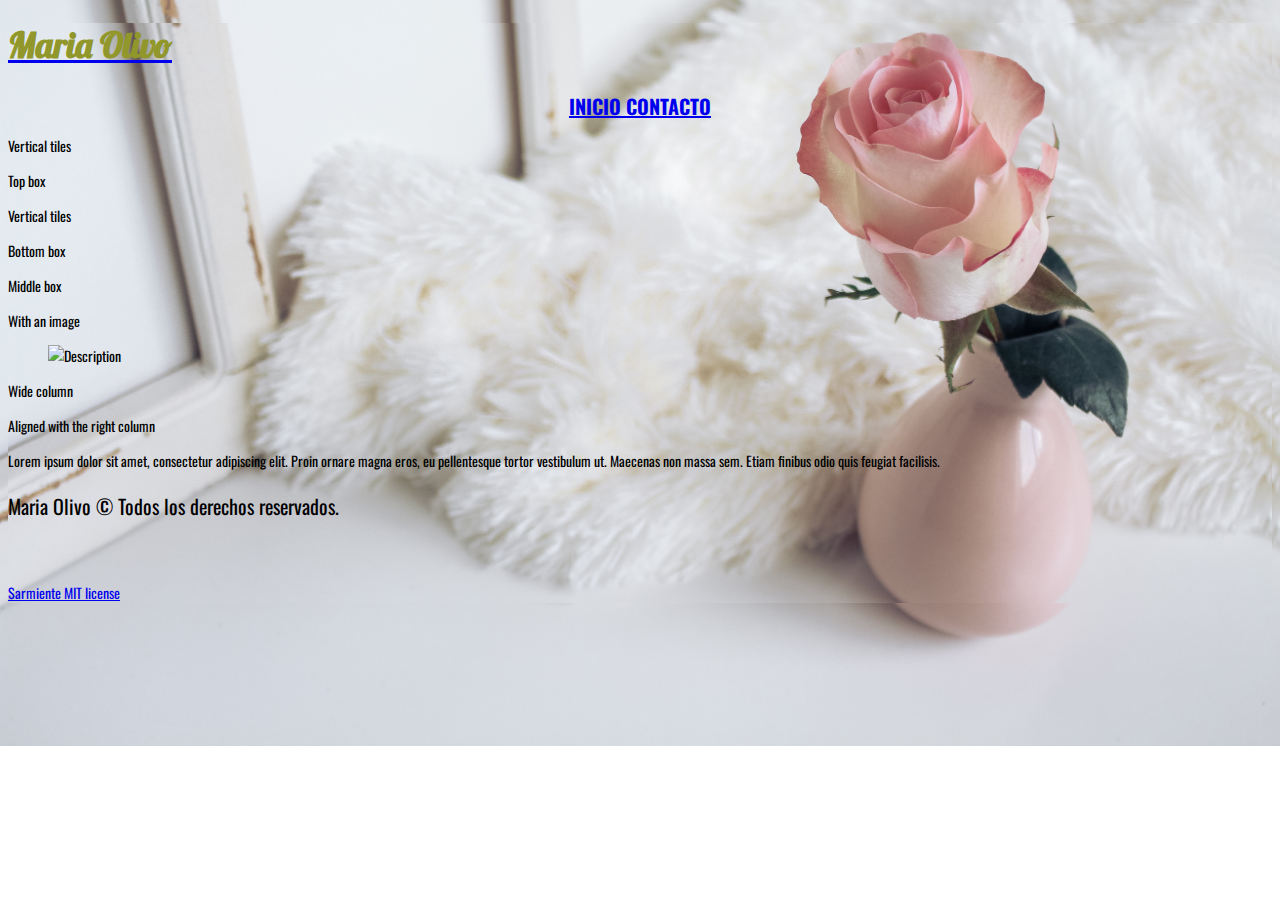
==== cabello.html @ 47ce9a08 "otro" ====
<!DOCTYPE html>
<html>
<head>
    <meta charset="utf-8">
    <meta http-equiv="X-UA-Compatible" content="IE=edge">
    <meta name="viewport" content="width=device-width, initial-scale=1">
    <title>Maria Olivo - Blog de belleza</title>
    <link rel="icon" type="image/png" sizes="32x32" href="/images/favicon.png">
    <script src="main.js"></script>
    <script src="https://kit.fontawesome.com/6e7b88c5e0.js" crossorigin="anonymous"></script>
    <link rel='stylesheet' href='https://cdnjs.cloudflare.com/ajax/libs/overlayscrollbars/1.9.1/css/OverlayScrollbars.min.css'>
    <!-- Bulma Version 0.8.x-->
    <link rel="stylesheet" href="https://unpkg.com/bulma@0.8.0/css/bulma.min.css" />
    
</head>

<body>
    <!-- START NAV -->
    <nav class="navbar">
        <div class="container">
            <div class="navbar-brand">
                <a class="navbar-item" href="https://sarmiente.github.io/maria/">
                        <h1 id="logo" class="title is-4">Maria Olivo</h1>
                    </a>
                <span class="navbar-burger burger" data-target="navbarMenu">
                        <span></span>
                <span></span>
                <span></span>
                </span>
            </div>
            <div id="navbarMenu" class="navbar-menu">
                <div class="navbar-end">
                    <a  href="https://sarmiente.github.io/maria/" class="navbar-item">
                            Inicio
                        </a>
                    
                    <a href="https://sarmiente.github.io/maria/contact.html" class="navbar-item">
                            Contacto
                        </a>
                    
                    
                           
                        </div>
                    </div>
                </div>
            </div>
        </div>
    </nav>
    <!-- END NAV -->

    <div class="column">
        <div class="container">
            
        <div class="tile is-ancestor">
            <div class="tile is-vertical is-8">
                <div class="tile">
                    <div class="tile is-parent is-vertical">
                        <article class="tile is-child notification is-white">
                            <p class="title">Vertical tiles</p>
                            <p class="subtitle">Top box</p>
                        </article>
                        <article class="tile is-child notification is-white">
                            <p class="title">Vertical tiles</p>
                            <p class="subtitle">Bottom box</p>
                        </article>
                    </div>
                    <div class="tile is-parent">
                        <article class="tile is-child notification is-white">
                            <p class="title">Middle box</p>
                            <p class="subtitle">With an image</p>
                            <figure class="image is-4by3">
                                <img src="https://picsum.photos/640/480/?random" alt="Description">
                            </figure>
                        </article>
                    </div>
                </div>
                <div class="tile is-parent is-shady">
                    <article class="tile is-child notification is-white">
                        <p class="title">Wide column</p>
                        <p class="subtitle">Aligned with the right column</p>
                        <div class="content">
                            <p>Lorem ipsum dolor sit amet, consectetur adipiscing elit. Proin ornare magna eros, eu pellentesque tortor vestibulum ut. Maecenas non massa sem. Etiam finibus odio quis feugiat facilisis.</p>
                        </div>
                    </article>
                </div>
            </div>
           
        </div>
        </div>
     </div>
     <footer>
        <div class="container has-text-centered">
            <p>Maria Olivo © Todos los derechos reservados.</p>
            </div>
            <br>
            <div class="content has-text-centered">
                <p>
                    <a class="icon" href="https://facebook.com/">
                        <i class="fab fa-facebook"></i>
                    </a>
                    <a class="icon" href="https://facebook.com/">
                        <i style="color: brown;" class="fab fa-instagram"></i>
                    </a>
                    <a class="icon" href="https://facebook.com/">
                        <i style="color: crimson;" class="fab fa-pinterest"></i>
                    </a>
                </p>
                <div class="control level-item">
                   
                    <a href="https://github.com/BulmaTemplates/bulma-templates">
                         <div class="tags has-addons">
                            <span class="tag is-dark">Sarmiente</span>
                            <span class="tag is-info">MIT license</span>
                        </div>
                    </a>
                </div>
            </div>
        </div>
        
    </footer>

        <!-- END ARTICLE FEED -->
        </div>
        <script async type="text/javascript" src="../js/bulma.js"></script>
        <script src='https://cdnjs.cloudflare.com/ajax/libs/overlayscrollbars/1.9.1/js/OverlayScrollbars.min.js'></script>  
        <script>
        document.addEventListener("DOMContentLoaded", function() {
        //The first argument are the elements to which the plugin shall be initialized
        //The second argument has to be at least a empty object or a object with your desired options
        OverlayScrollbars(document.querySelectorAll("body"), { });
        });
        </script>        
<style>
@import url('https://fonts.googleapis.com/css2?family=Lobster&family=Montserrat+Alternates:wght@200&family=Oswald:wght@300&display=swap');

html,body {
    font-size: 14px;
    background-image: url("/images/image3.jpg");
    background-size: cover;
    background-repeat: no-repeat;
    background-position: center;
    font-family: 'Lobster', cursive;
    font-family: 'Montserrat Alternates', sans-serif;
    font-family: 'Oswald', sans-serif;
}
#logo {
    font-family: 'Lobster', cursive;
    font-size: 35px;
    font-weight: bold;
    color: #91972A;
}
.navbar-menu {
  font-weight: bold;
    font-size: 20px;
    color: black;
    text-transform: uppercase;
}
#navbarMenu {
    
    text-align: center;
}

footer {
  width: 100%;
  height: auto;
  margin-top: 20px;
  margin-bottom: 35px;
}
footer p {
  font-size: 20px;
}
footer .subtitle {
  margin-top: 15px;
}
 
</style>
</body>

</html>
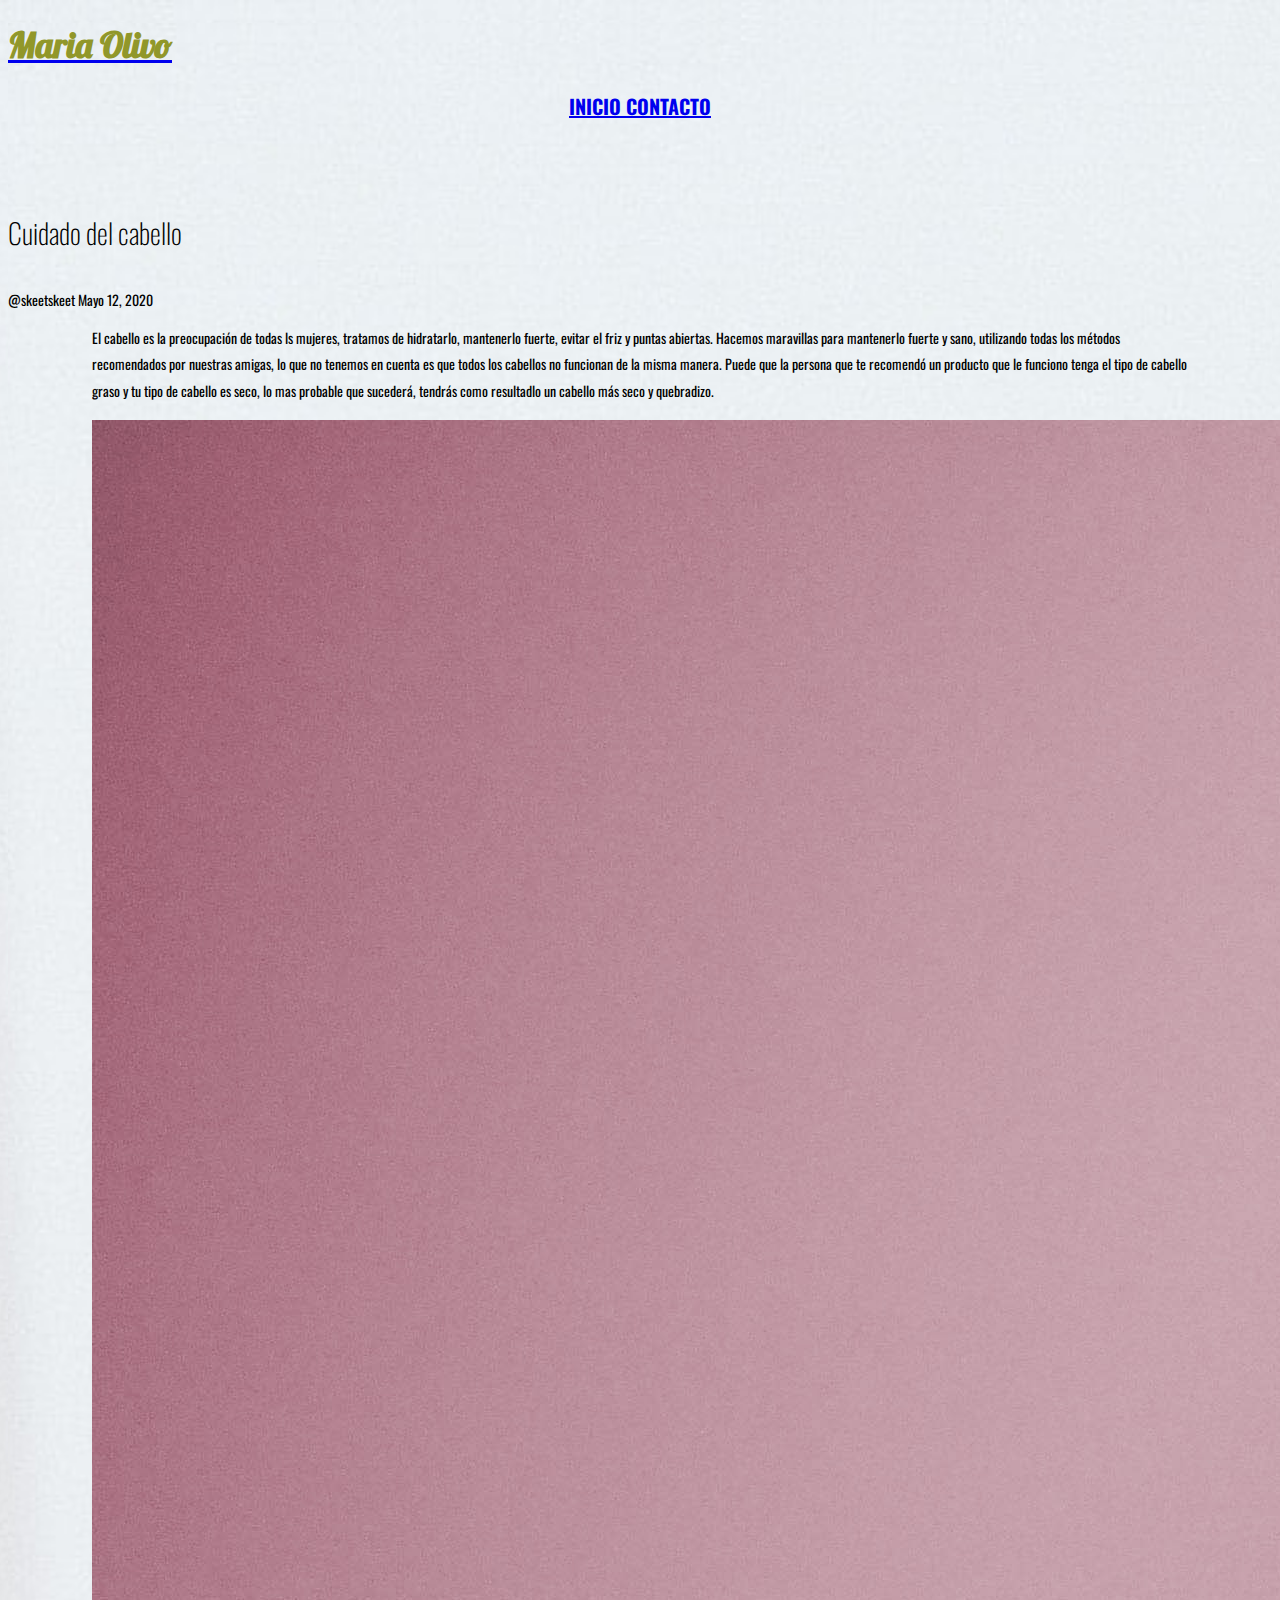
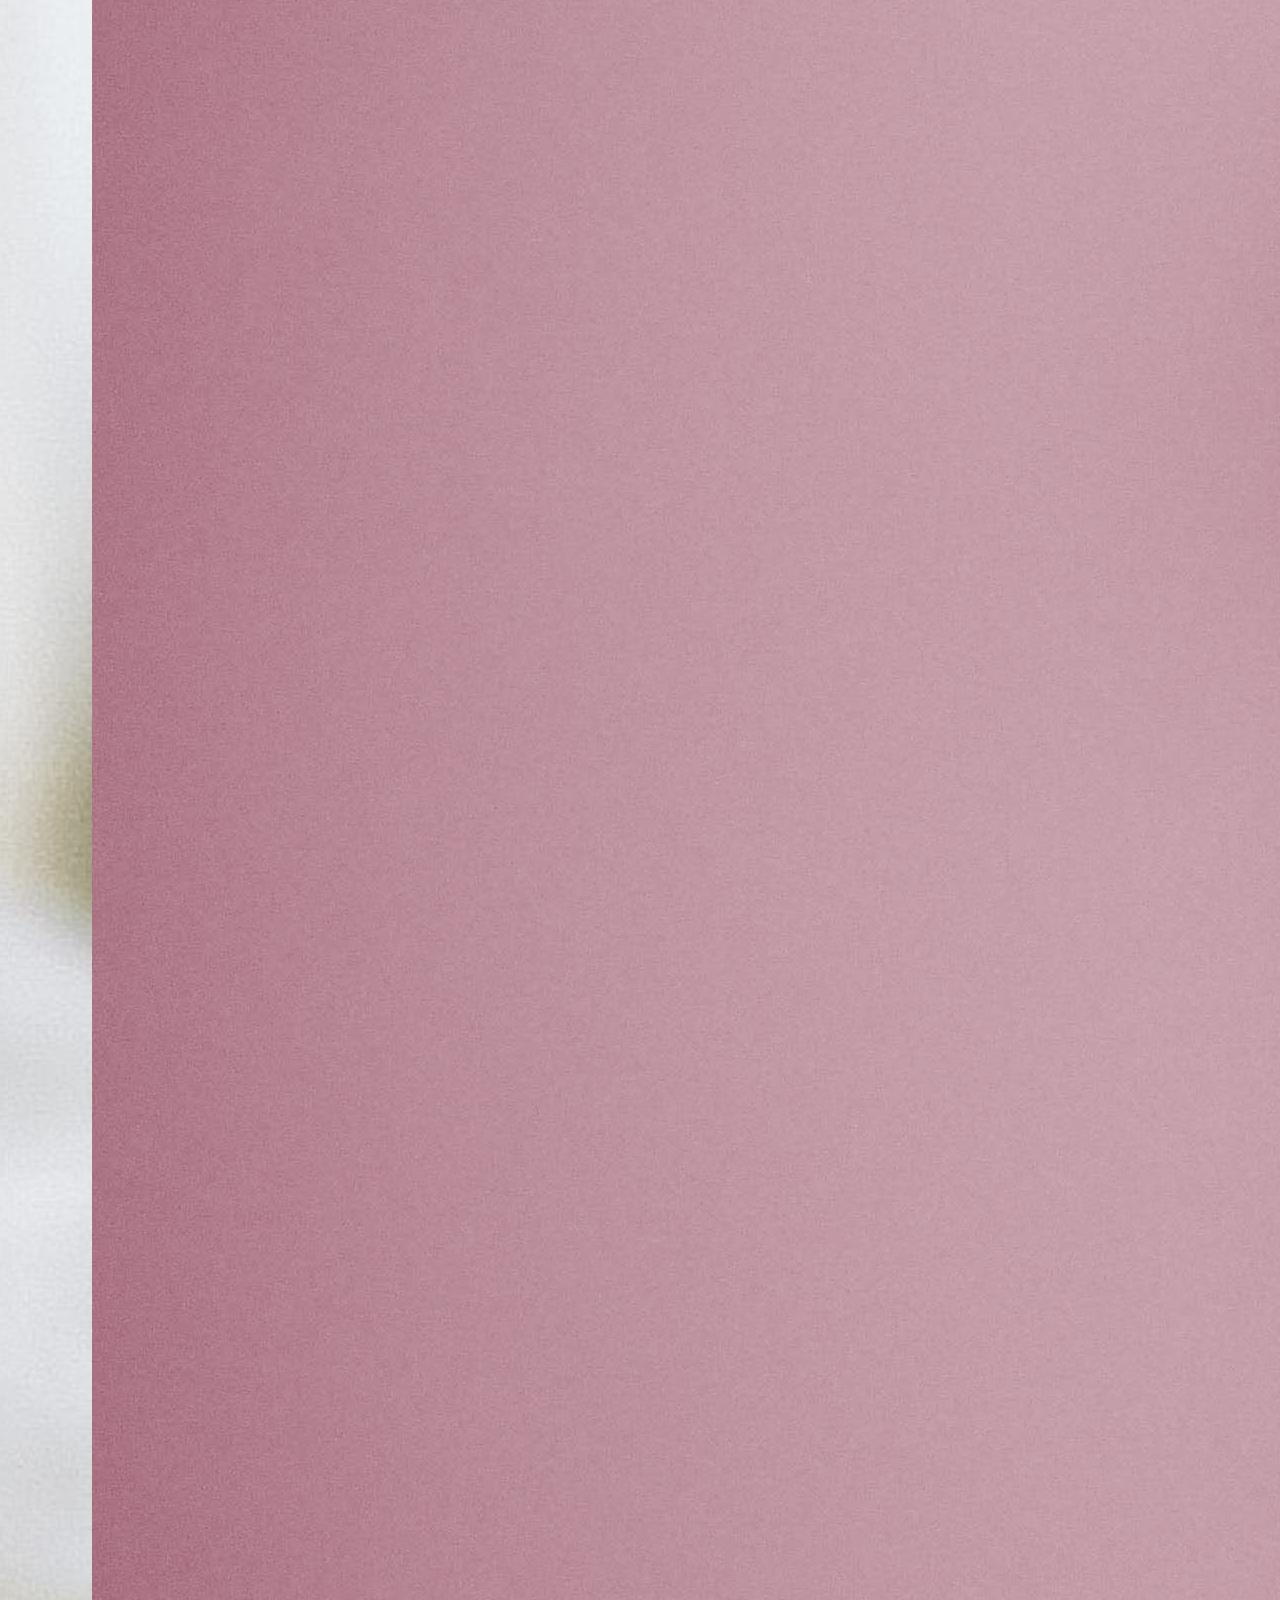
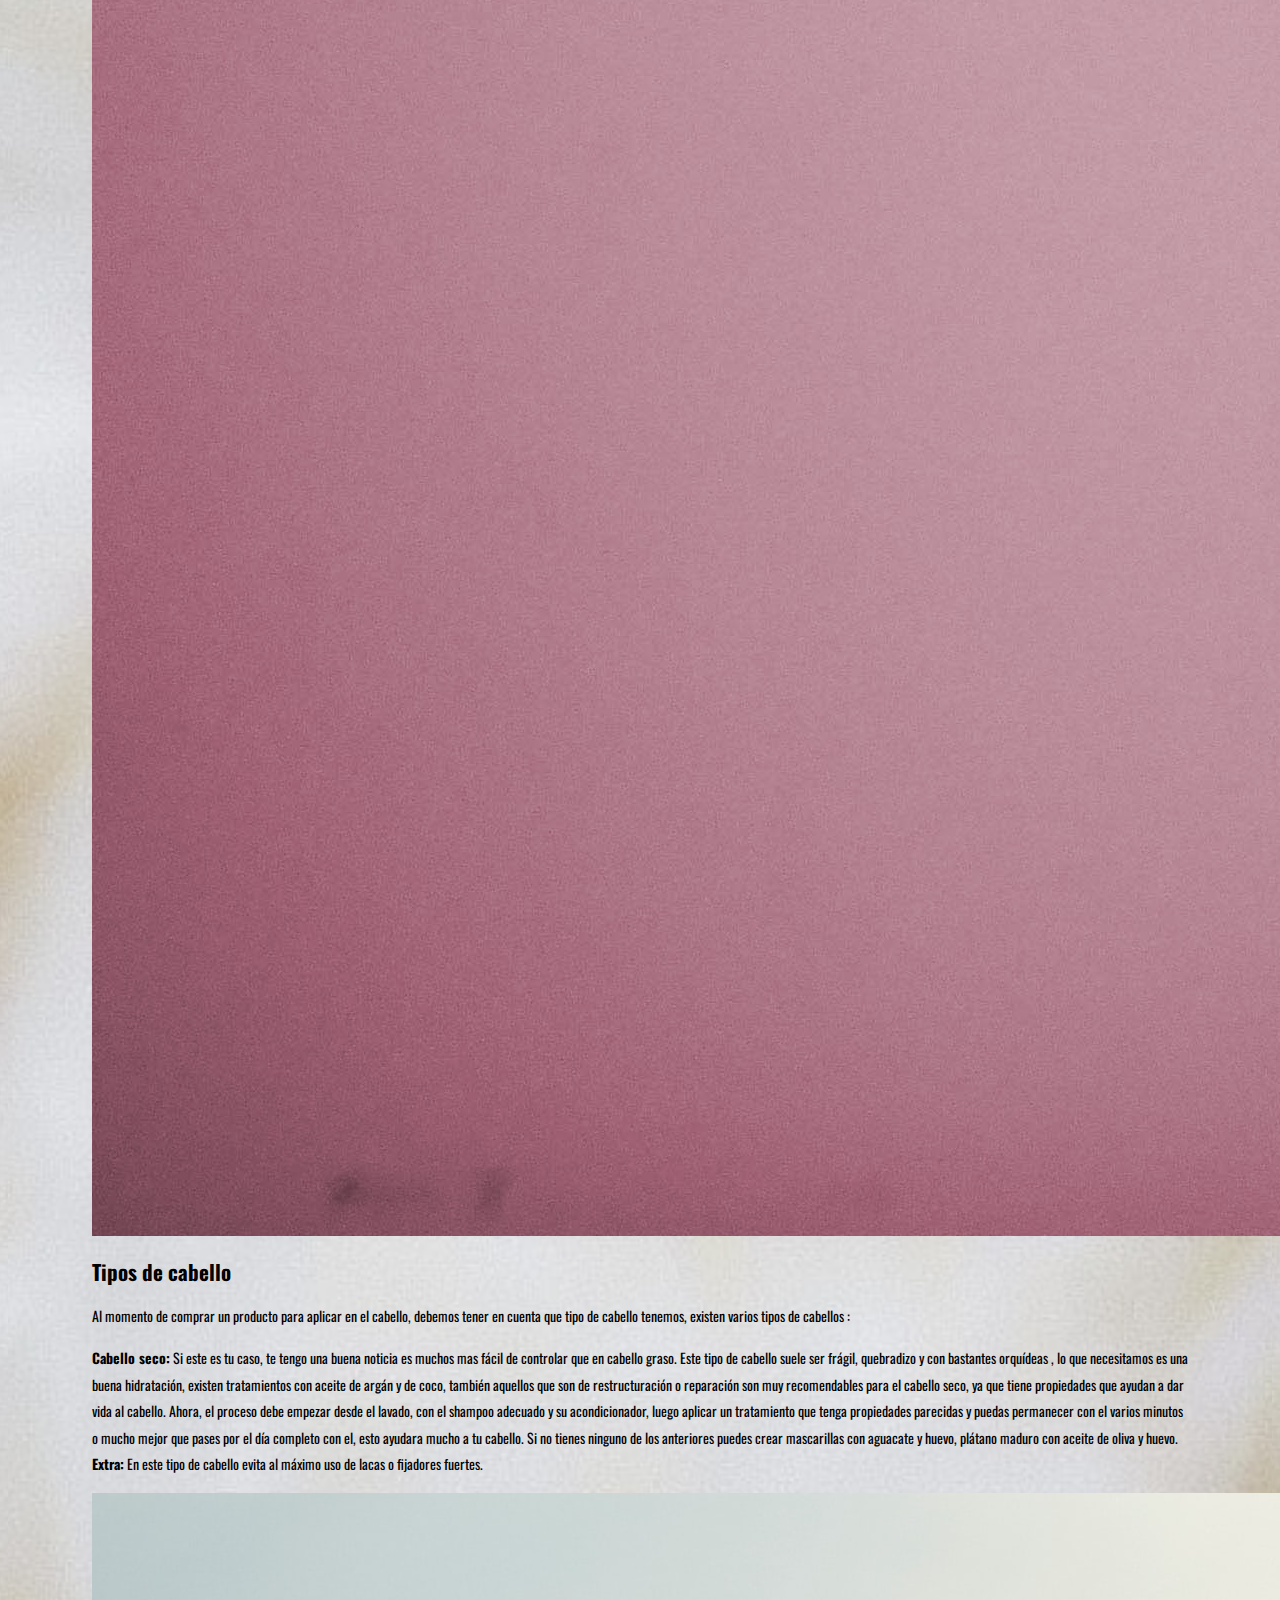
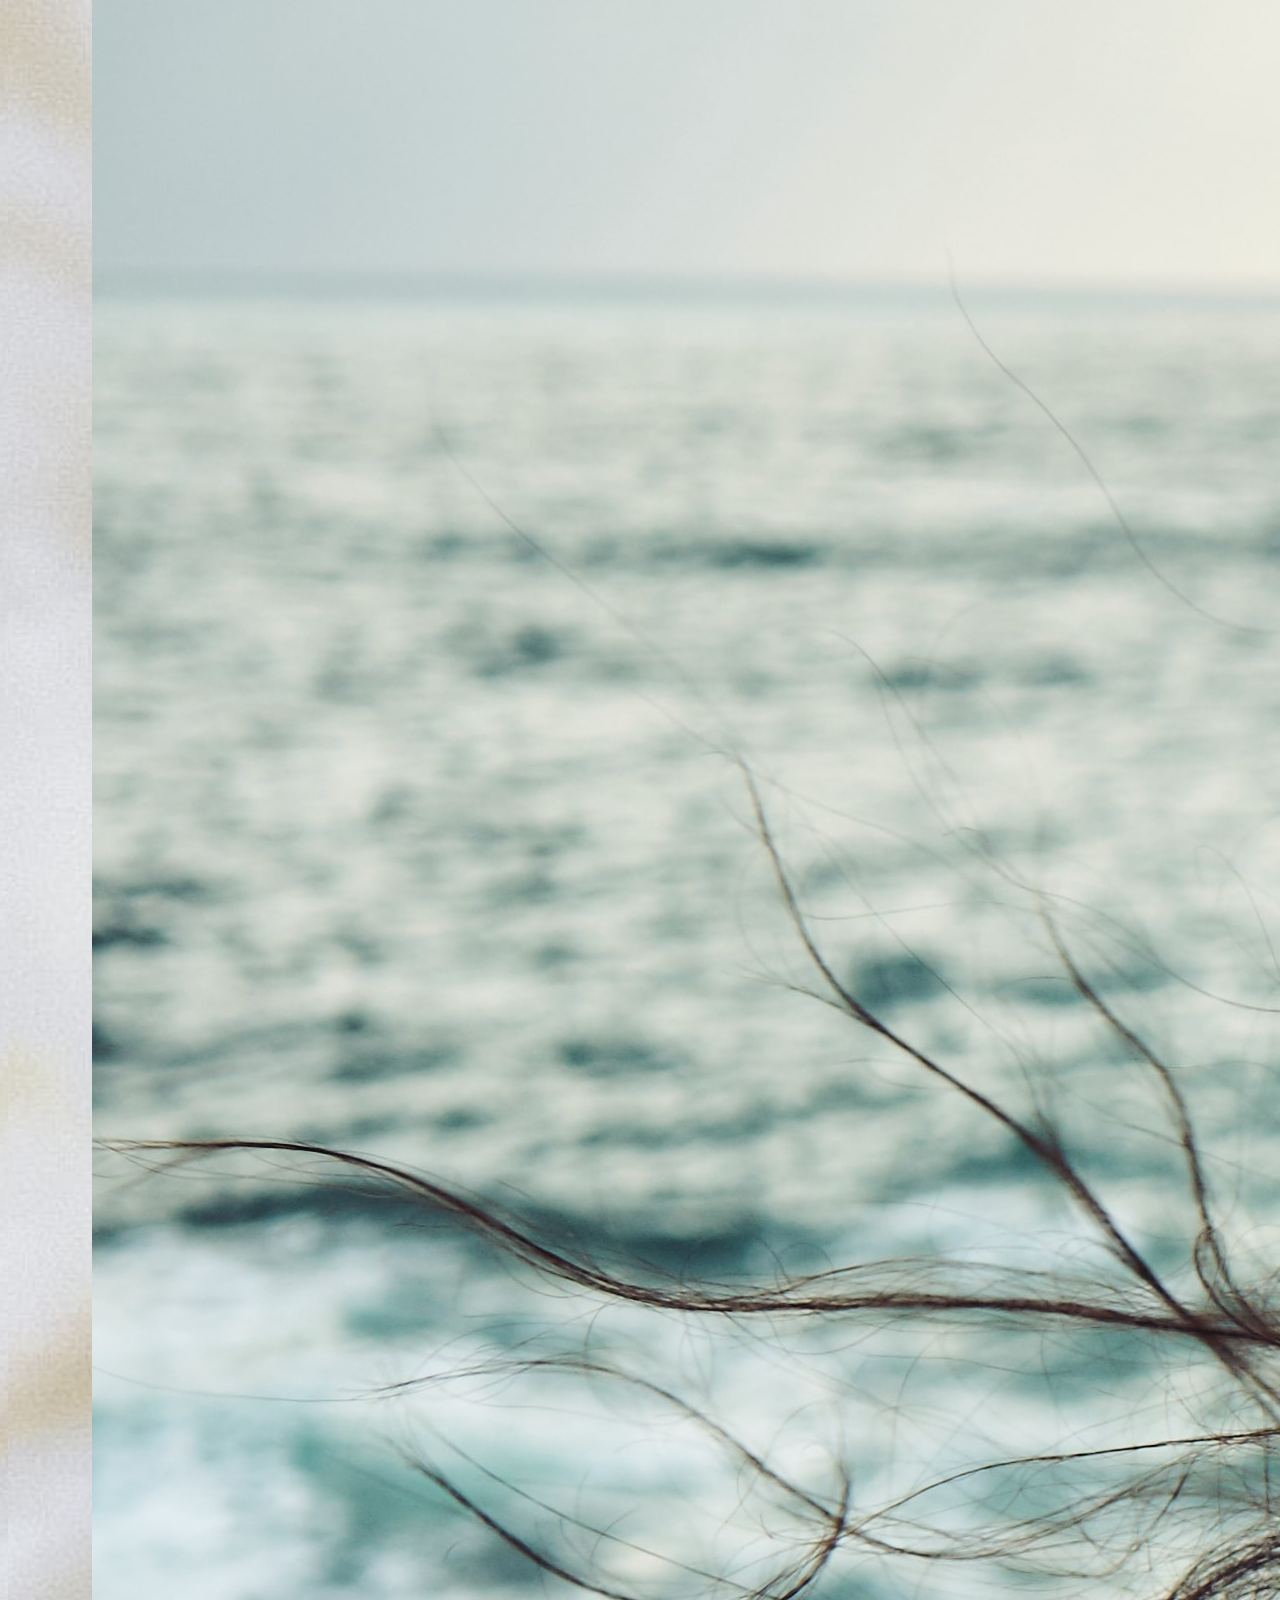
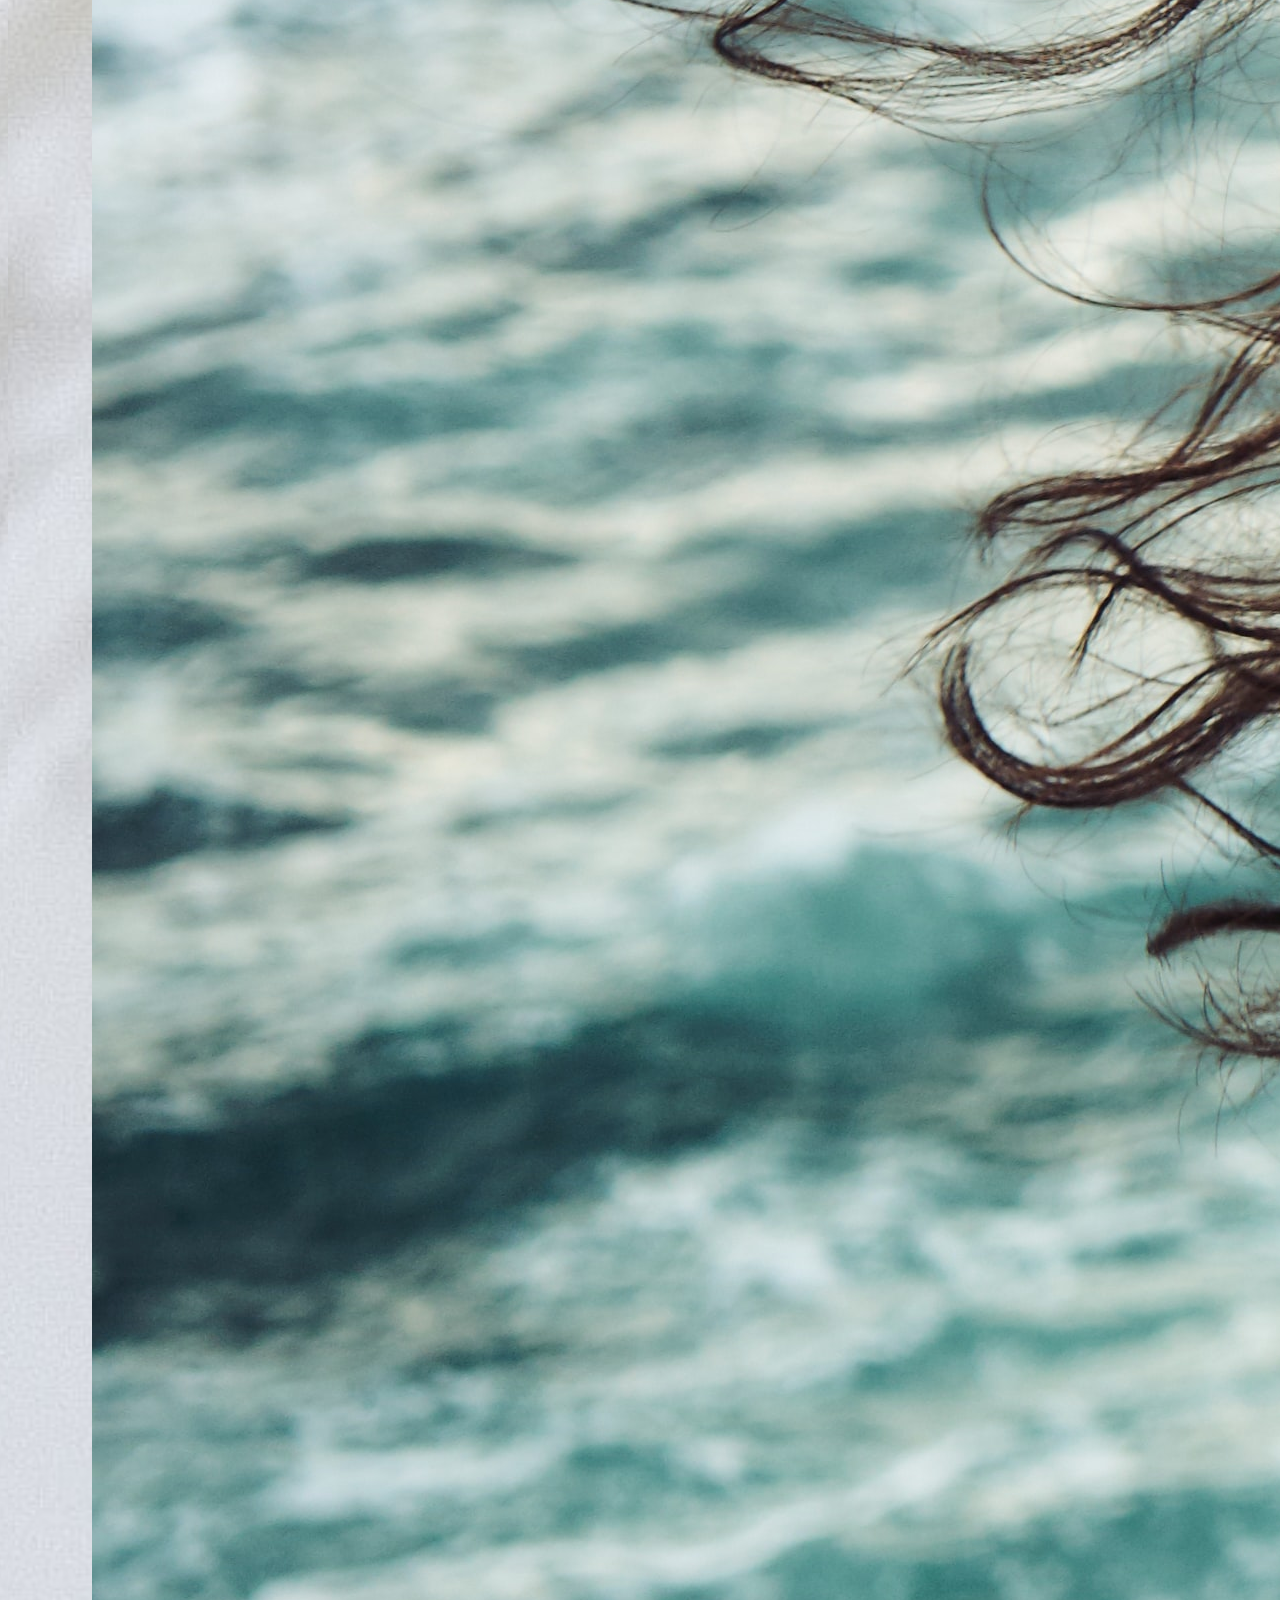
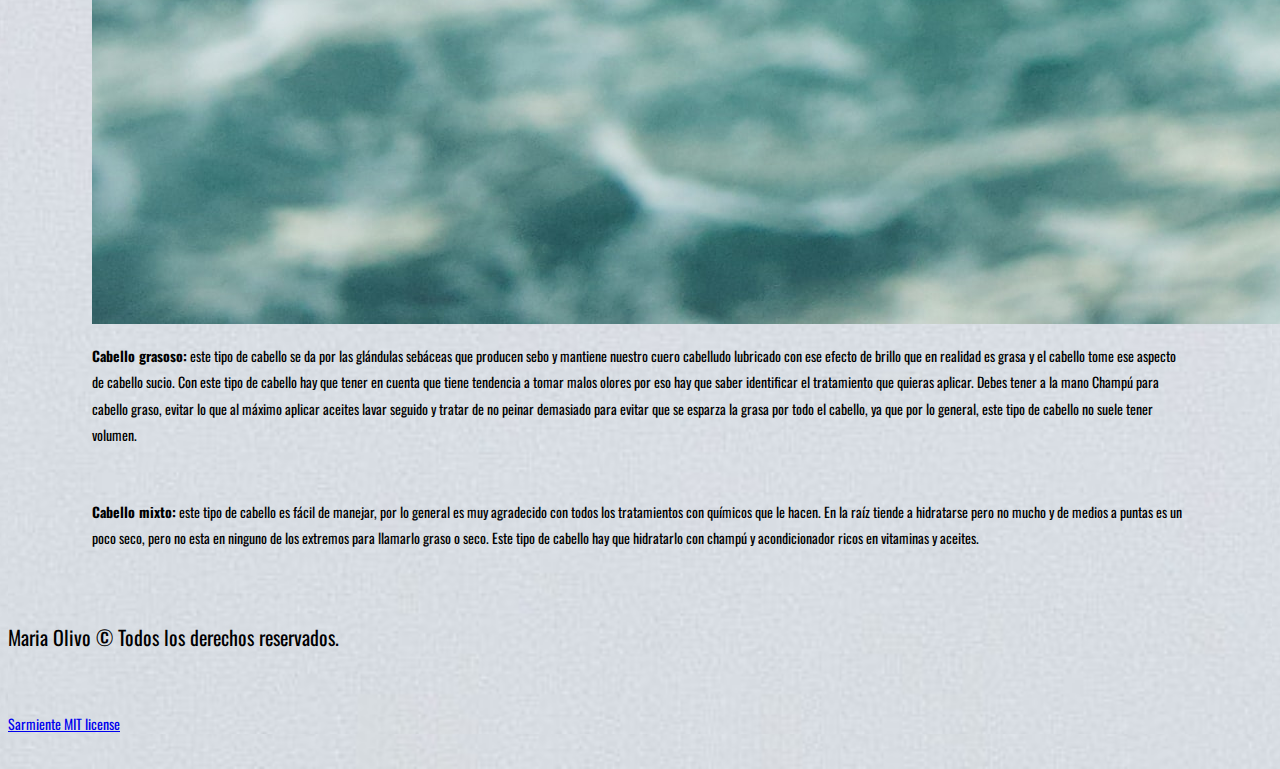
==== commit e9719320: "committtt" ====
--- a/cabello.html
+++ b/cabello.html
@@ -30,11 +30,11 @@
             </div>
             <div id="navbarMenu" class="navbar-menu">
                 <div class="navbar-end">
-                    <a  href="https://sarmiente.github.io/maria/" class="navbar-item">
+                    <a  href="/index.html" class="navbar-item">
                             Inicio
                         </a>
                     
-                    <a href="https://sarmiente.github.io/maria/contact.html" class="navbar-item">
+                    <a href="/contact.html" class="navbar-item">
                             Contacto
                         </a>
                     
@@ -48,46 +48,59 @@
     </nav>
     <!-- END NAV -->
 
-    <div class="column">
-        <div class="container">
-            
-        <div class="tile is-ancestor">
-            <div class="tile is-vertical is-8">
-                <div class="tile">
-                    <div class="tile is-parent is-vertical">
-                        <article class="tile is-child notification is-white">
-                            <p class="title">Vertical tiles</p>
-                            <p class="subtitle">Top box</p>
-                        </article>
-                        <article class="tile is-child notification is-white">
-                            <p class="title">Vertical tiles</p>
-                            <p class="subtitle">Bottom box</p>
-                        </article>
-                    </div>
-                    <div class="tile is-parent">
-                        <article class="tile is-child notification is-white">
-                            <p class="title">Middle box</p>
-                            <p class="subtitle">With an image</p>
-                            <figure class="image is-4by3">
-                                <img src="https://picsum.photos/640/480/?random" alt="Description">
-                            </figure>
-                        </article>
-                    </div>
-                </div>
-                <div class="tile is-parent is-shady">
-                    <article class="tile is-child notification is-white">
-                        <p class="title">Wide column</p>
-                        <p class="subtitle">Aligned with the right column</p>
-                        <div class="content">
-                            <p>Lorem ipsum dolor sit amet, consectetur adipiscing elit. Proin ornare magna eros, eu pellentesque tortor vestibulum ut. Maecenas non massa sem. Etiam finibus odio quis feugiat facilisis.</p>
+    <div class="container">
+        <!-- START ARTICLE FEED -->
+        <section class="articles">
+            <div class="column is-8 is-offset-2">
+                <!-- START ARTICLE -->
+                <div class="card article">
+                    <div class="card-content">
+                        <div class="media">
+                            <div class="media-content has-text-centered">
+                                <p class="title article-title">Cuidado del cabello</p>
+                                <div class="tags has-addons level-item">
+                                    <span class="tag is-rounded is-info is-size-5">@skeetskeet</span>
+                                    <span class="tag is-rounded is-size-5">Mayo 12, 2020</span>
+                                </div>
+                            </div>
                         </div>
-                    </article>
-                </div>
-            </div>
-           
-        </div>
-        </div>
-     </div>
+                        <div class="content article-body">
+                <p class="has-text-justified is-size-4">
+                    El cabello es la preocupación de todas ls mujeres, tratamos de hidratarlo, mantenerlo fuerte, evitar el friz y puntas abiertas. Hacemos maravillas para mantenerlo fuerte y sano, utilizando todas los métodos recomendados por nuestras amigas, lo que no tenemos en cuenta es que todos los cabellos no funcionan de la misma manera. Puede que la persona que te recomendó un producto que le funciono tenga el tipo de cabello graso y tu tipo de cabello es seco, lo mas probable que sucederá, tendrás como resultadlo un cabello más seco y quebradizo.
+                </p>
+                <img src="./images/hair.jpg" alt="">
+                <h2 class="has-text-centered">Tipos de cabello</h2>
+                <p class="has-text-justified is-size-4">
+                    Al momento de comprar un producto para aplicar en el cabello, debemos tener en cuenta que tipo de cabello tenemos, existen varios tipos de cabellos :</p>
+                <p class="has-text-justified is-size-4">
+                    <strong>Cabello seco:</strong> Si este es tu caso, te tengo una buena noticia es muchos mas fácil de controlar que en cabello graso. Este tipo de cabello suele ser frágil, quebradizo y con bastantes orquídeas , lo que necesitamos es una buena hidratación, existen tratamientos con aceite de argán y de coco, también aquellos que son de restructuración o reparación son muy recomendables para el cabello seco, ya que tiene propiedades que ayudan a dar vida al cabello. Ahora, el proceso debe empezar desde el lavado, con el shampoo adecuado y su acondicionador, luego aplicar un tratamiento que tenga propiedades parecidas y puedas permanecer con el varios minutos o mucho mejor que pases por el día completo con el, esto ayudara mucho a tu cabello. Si no tienes ninguno de los anteriores puedes crear mascarillas con aguacate y huevo, plátano maduro con aceite de oliva y huevo.
+                    <strong>Extra:</strong> En este tipo de cabello evita al máximo uso de lacas o fijadores fuertes.</p>
+                    <img src="./images/hair2.jpg" alt="">
+                <p class="has-text-justified is-size-4">
+                    <strong>Cabello grasoso:</strong> este tipo de cabello se da por las glándulas sebáceas que producen sebo y mantiene nuestro cuero cabelludo lubricado con ese efecto de brillo que en realidad es grasa y el cabello tome ese aspecto de cabello sucio. Con este tipo de cabello hay que tener en cuenta que tiene tendencia a tomar malos olores por eso hay que saber identificar el tratamiento que quieras aplicar. Debes tener a la mano Champú para cabello graso, evitar lo que al máximo aplicar aceites lavar seguido y tratar de no peinar demasiado para evitar que se esparza la grasa por todo el cabello, ya que por lo general, este tipo de cabello no suele tener volumen.
+                </p>
+                <img src="./images/hair3.jpg" alt="">
+                <p class="has-text-justified is-size-4">
+                    <strong>Cabello mixto:</strong> este tipo de cabello es fácil de manejar, por lo general es muy agradecido con todos los tratamientos con químicos que le hacen. En la raíz tiende a hidratarse pero no mucho y de medios a puntas es un poco seco, pero no esta en ninguno de los extremos para llamarlo graso o seco. Este tipo de cabello hay que hidratarlo con champú y acondicionador ricos en vitaminas y aceites.
+                </p>
+            </div>
+        </div>
+    </div>
+                <!-- END ARTICLE -->
+                <!-- START ARTICLE -->
+               
+                <!-- END ARTICLE -->
+                <!-- START PROMO BLOCK -->
+              
+
+
+                <!-- END PROMO BLOCK -->
+                <!-- START ARTICLE -->
+                
+                <!-- END ARTICLE -->
+              </div>
+
+        </section>
      <footer>
         <div class="container has-text-centered">
             <p>Maria Olivo © Todos los derechos reservados.</p>
@@ -160,6 +173,56 @@
     text-align: center;
 }
 
+.articles {
+  margin: 5rem 0;
+  margin-top: 50px;
+}
+.articles .content p {
+    line-height: 1.9;
+    margin: 15px 0;
+}
+.author-image {
+    position: absolute;
+    top: -30px;
+    left: 50%;
+    width: 60px;
+    height: 60px;
+    margin-left: -30px;
+    border: 3px solid #ccc;
+    border-radius: 50%;
+}
+.media-center {
+  display: block;
+  margin-bottom: 1rem;
+}
+.media-content {
+  margin-top: 3rem;
+}
+.article, .promo-block {
+  margin-top: 6rem;
+}
+div.column.is-8:first-child {
+  padding-top: 0;
+  margin-top: 0;
+}
+.article-title {
+  font-size: 2rem;
+  font-weight: lighter;
+  line-height: 2;
+}
+.article-subtitle {
+  color: #909AA0;
+  margin-bottom: 3rem;
+}
+.article-body {
+  line-height: 1.4;
+  margin: 0 6rem;
+}
+.promo-block .container {
+  margin: 1rem 5rem;
+}
+
+
 footer {
   width: 100%;
   height: auto;
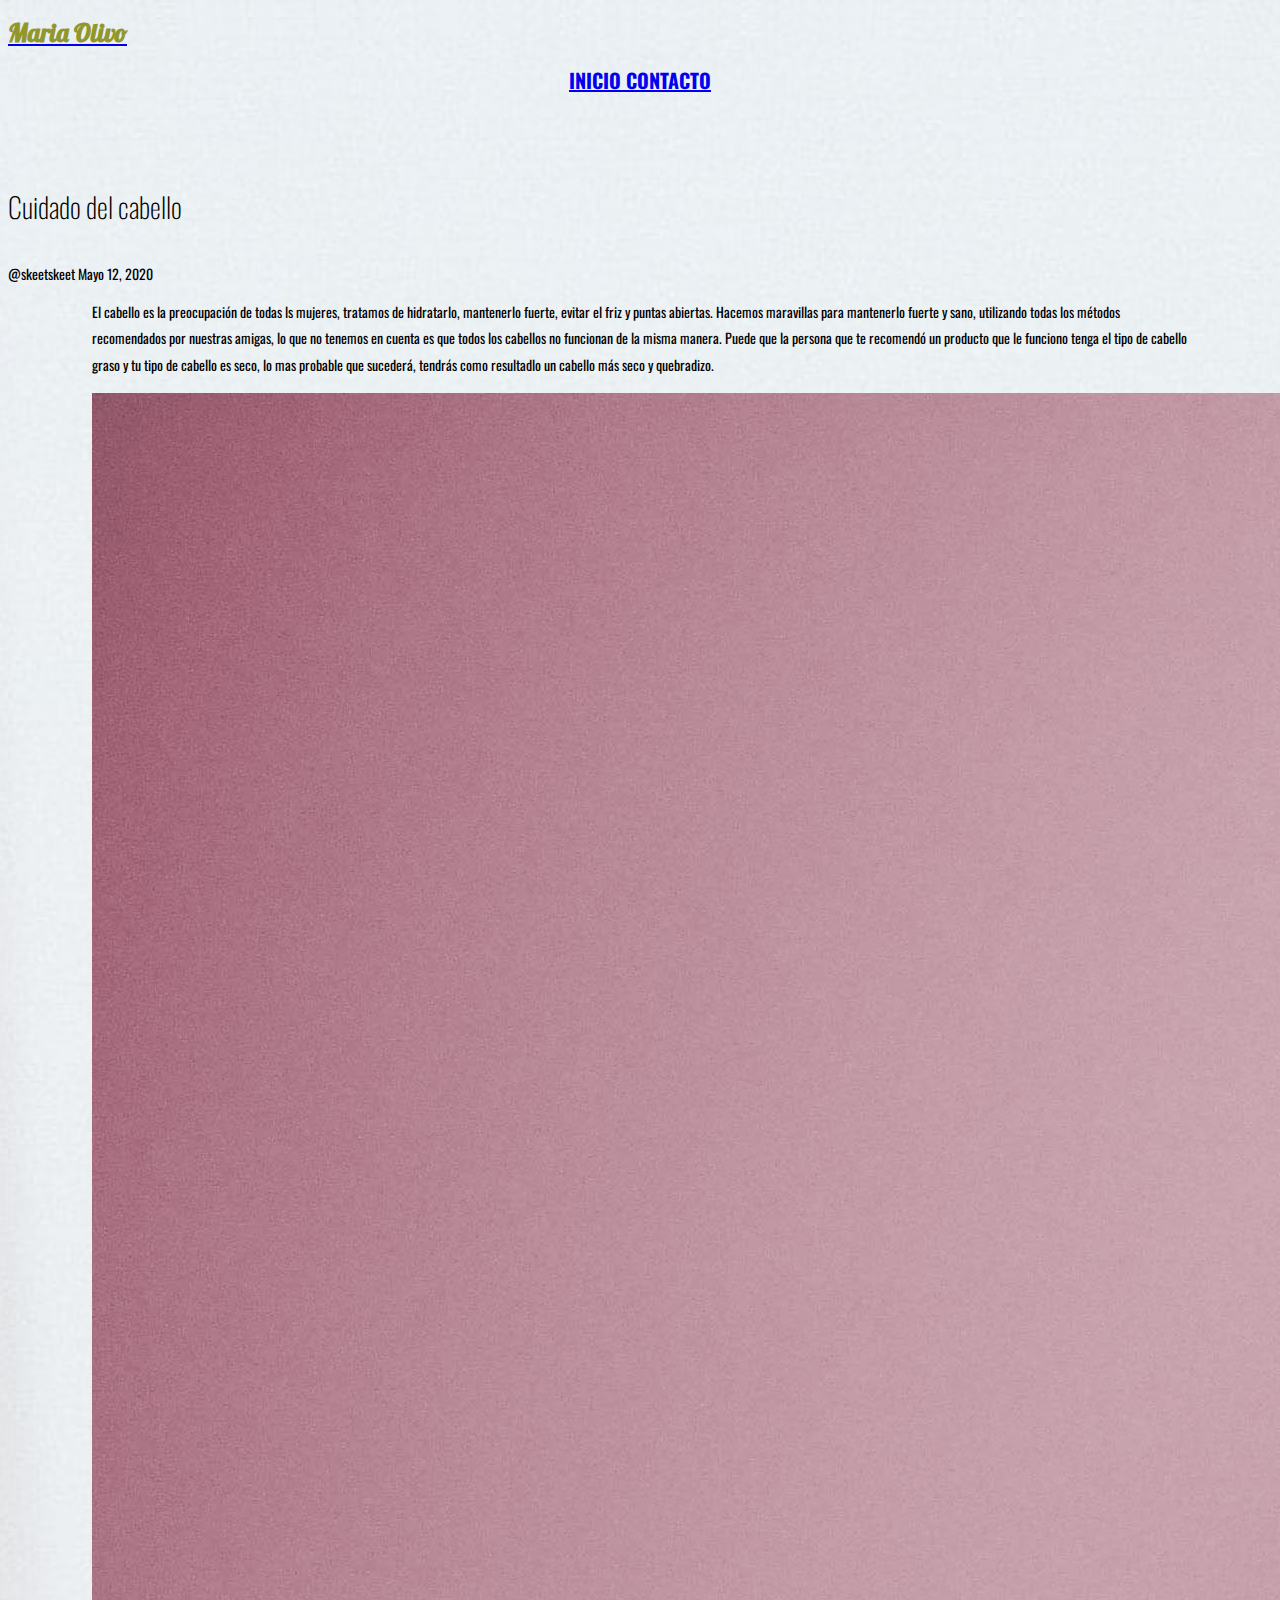
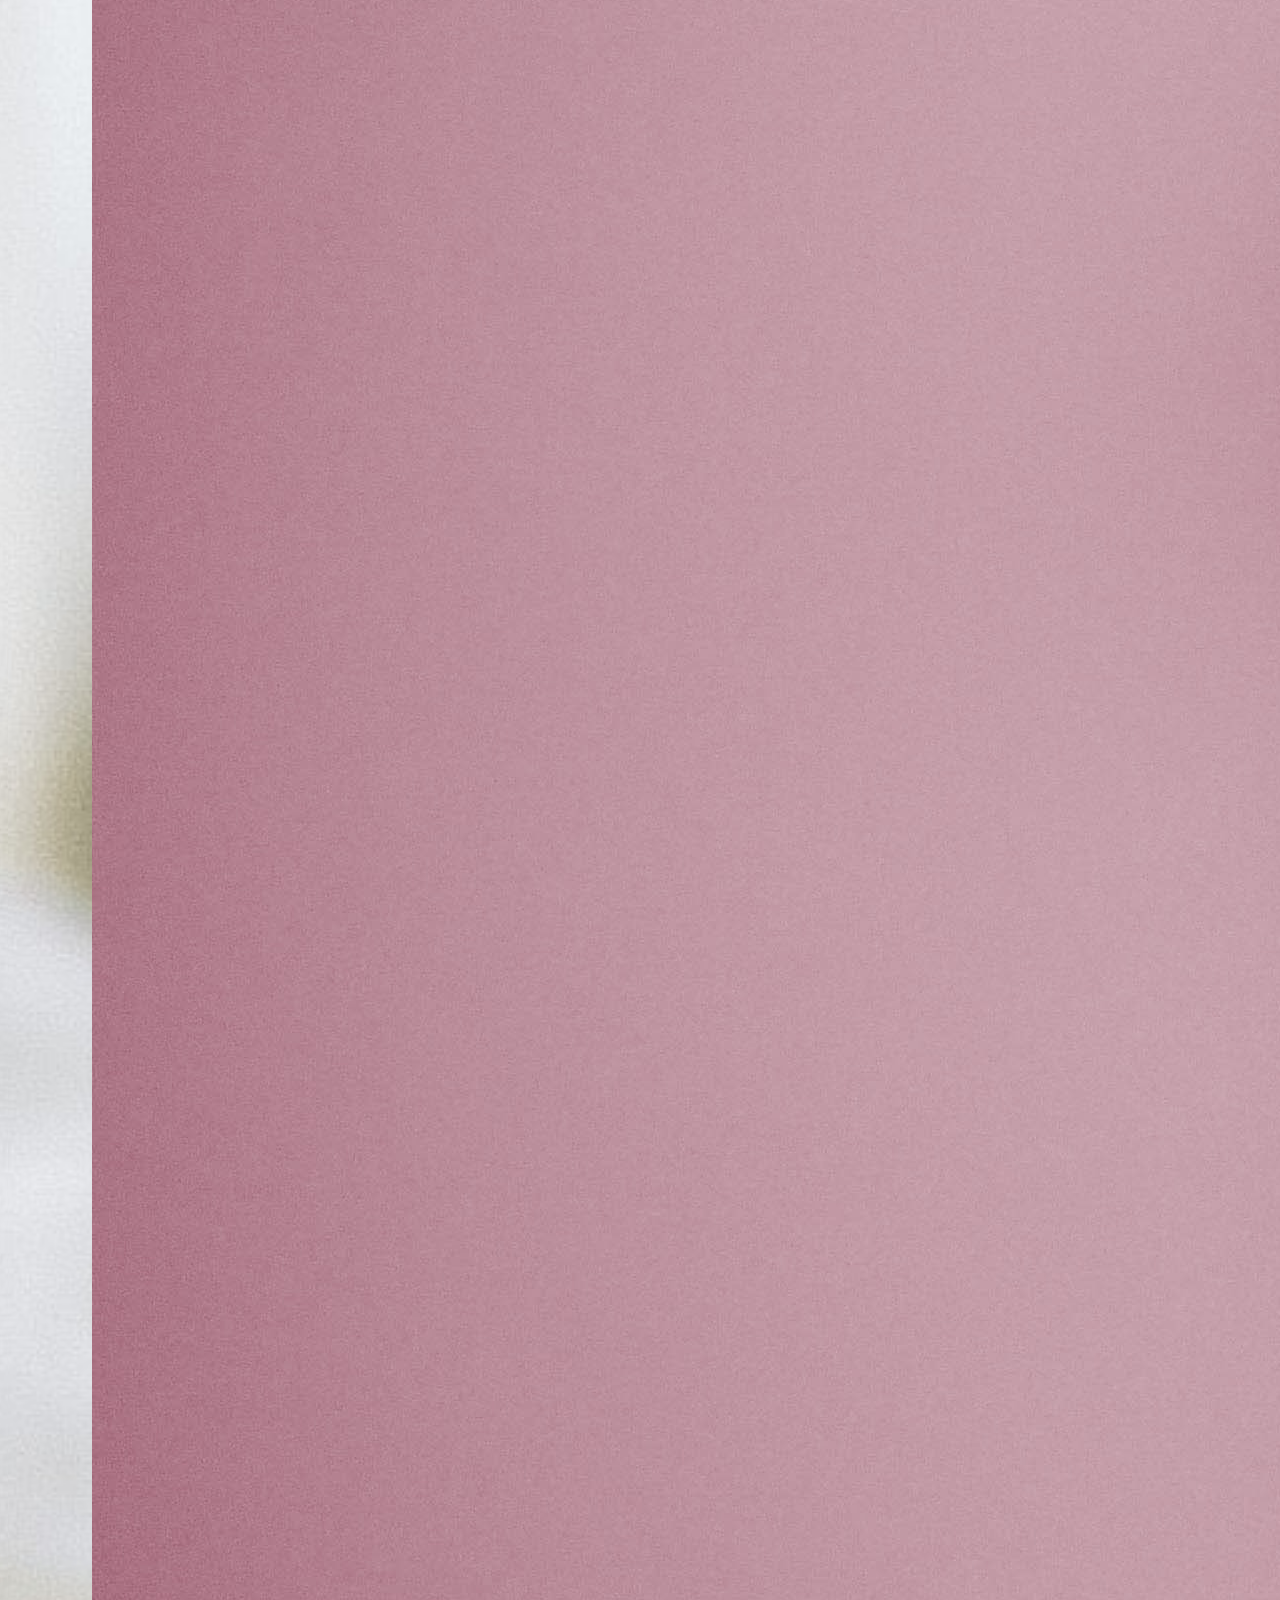
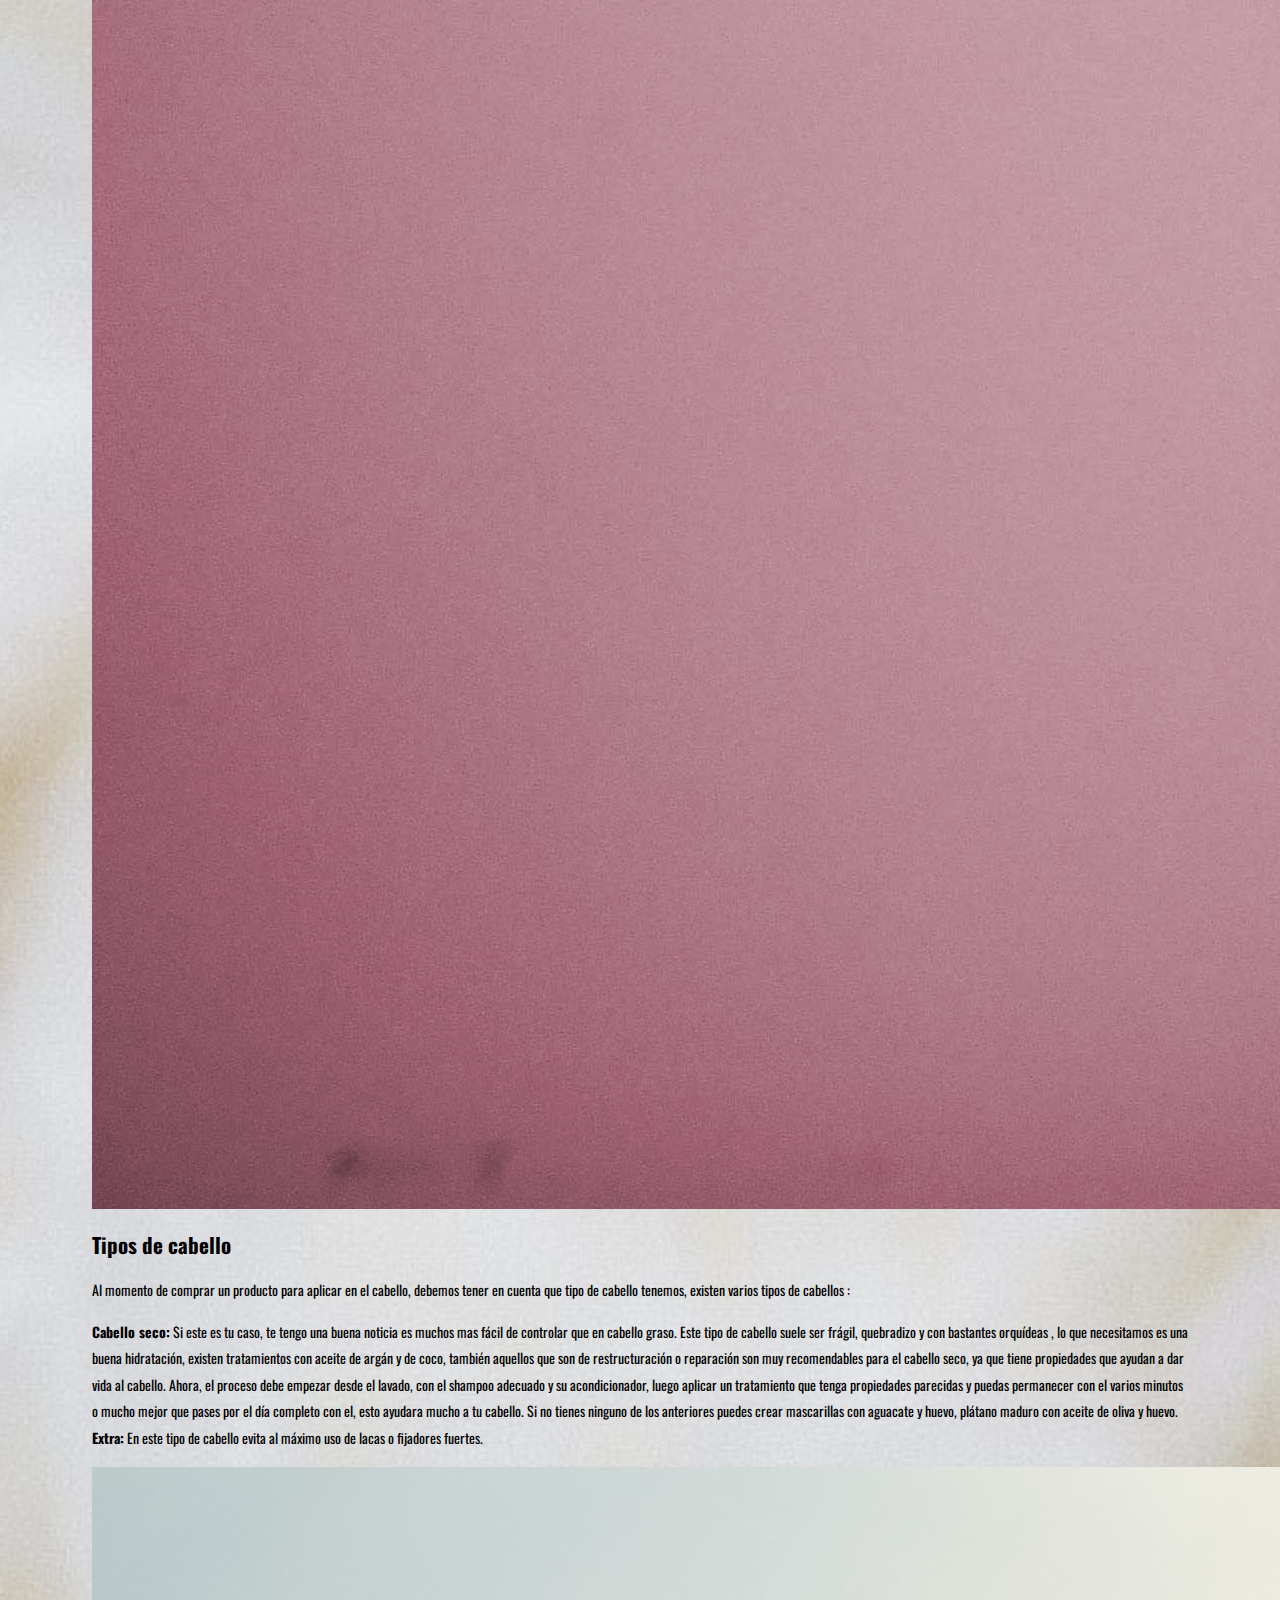
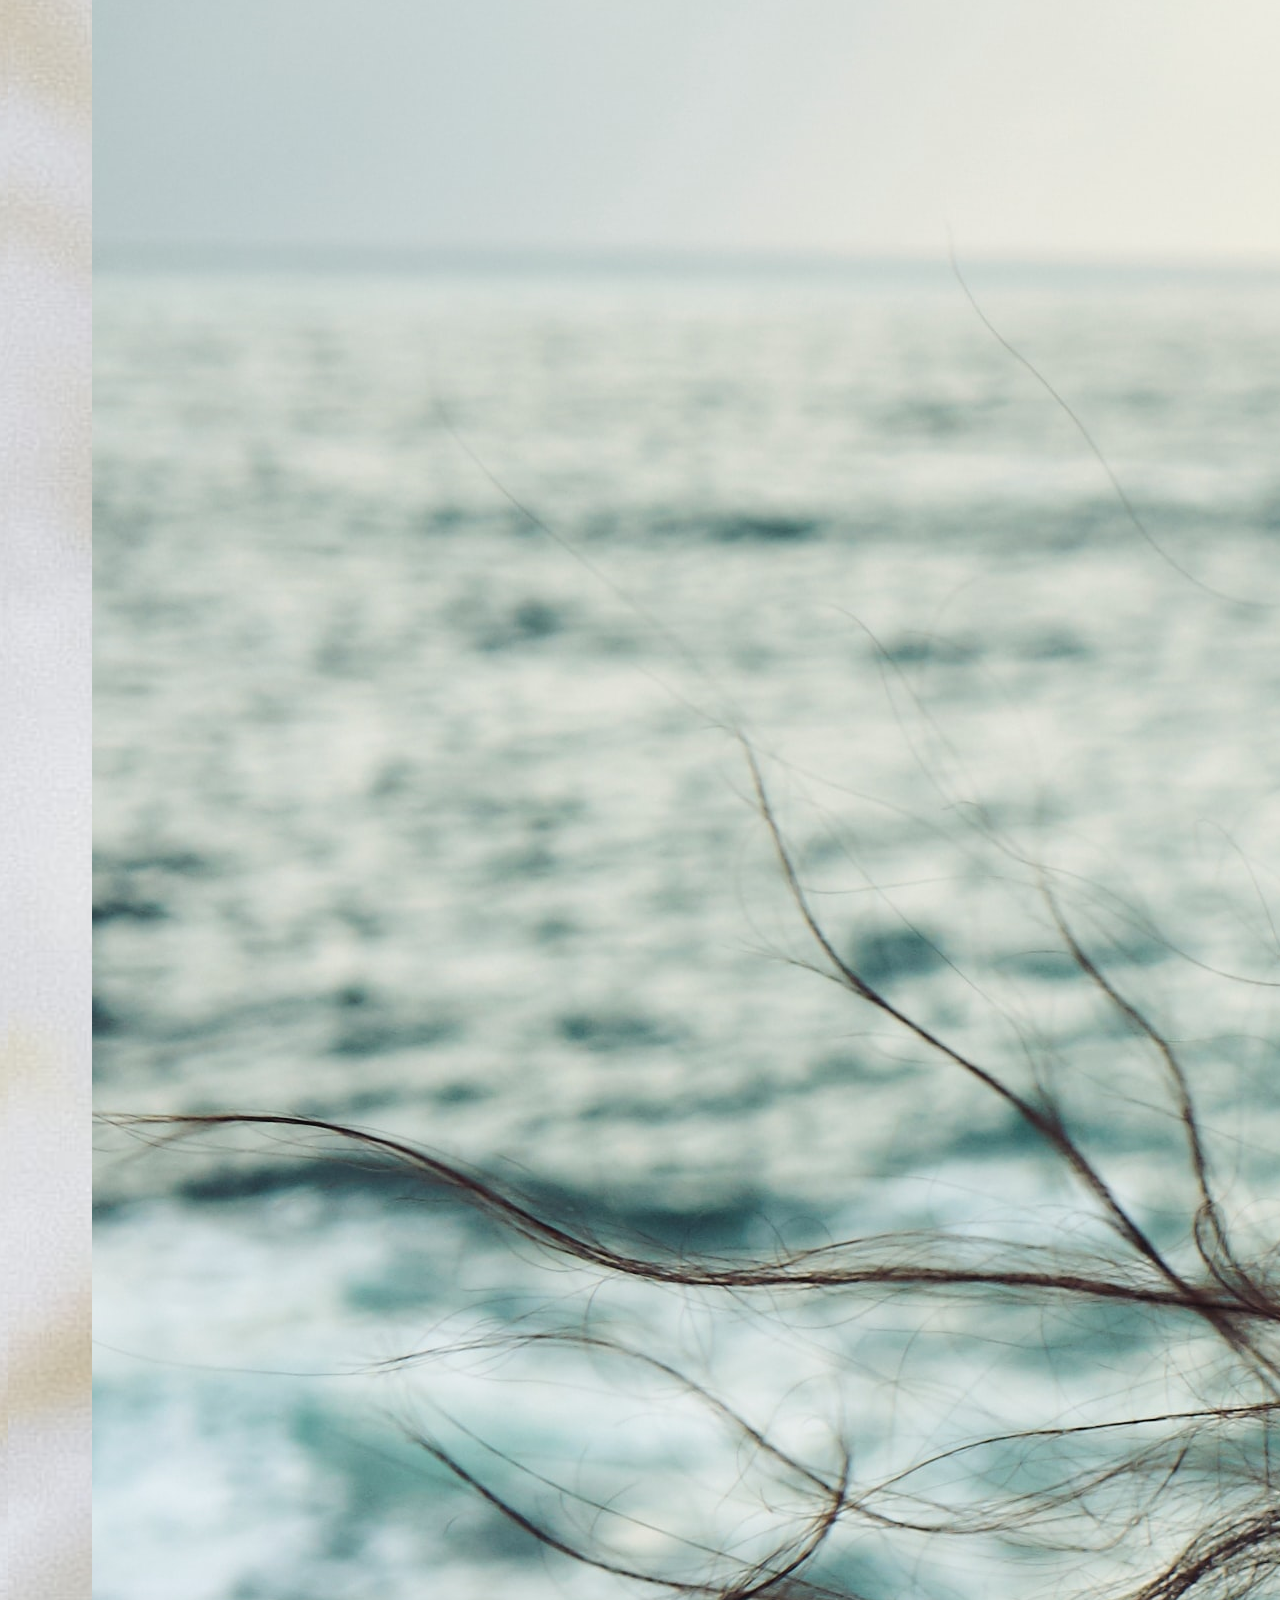
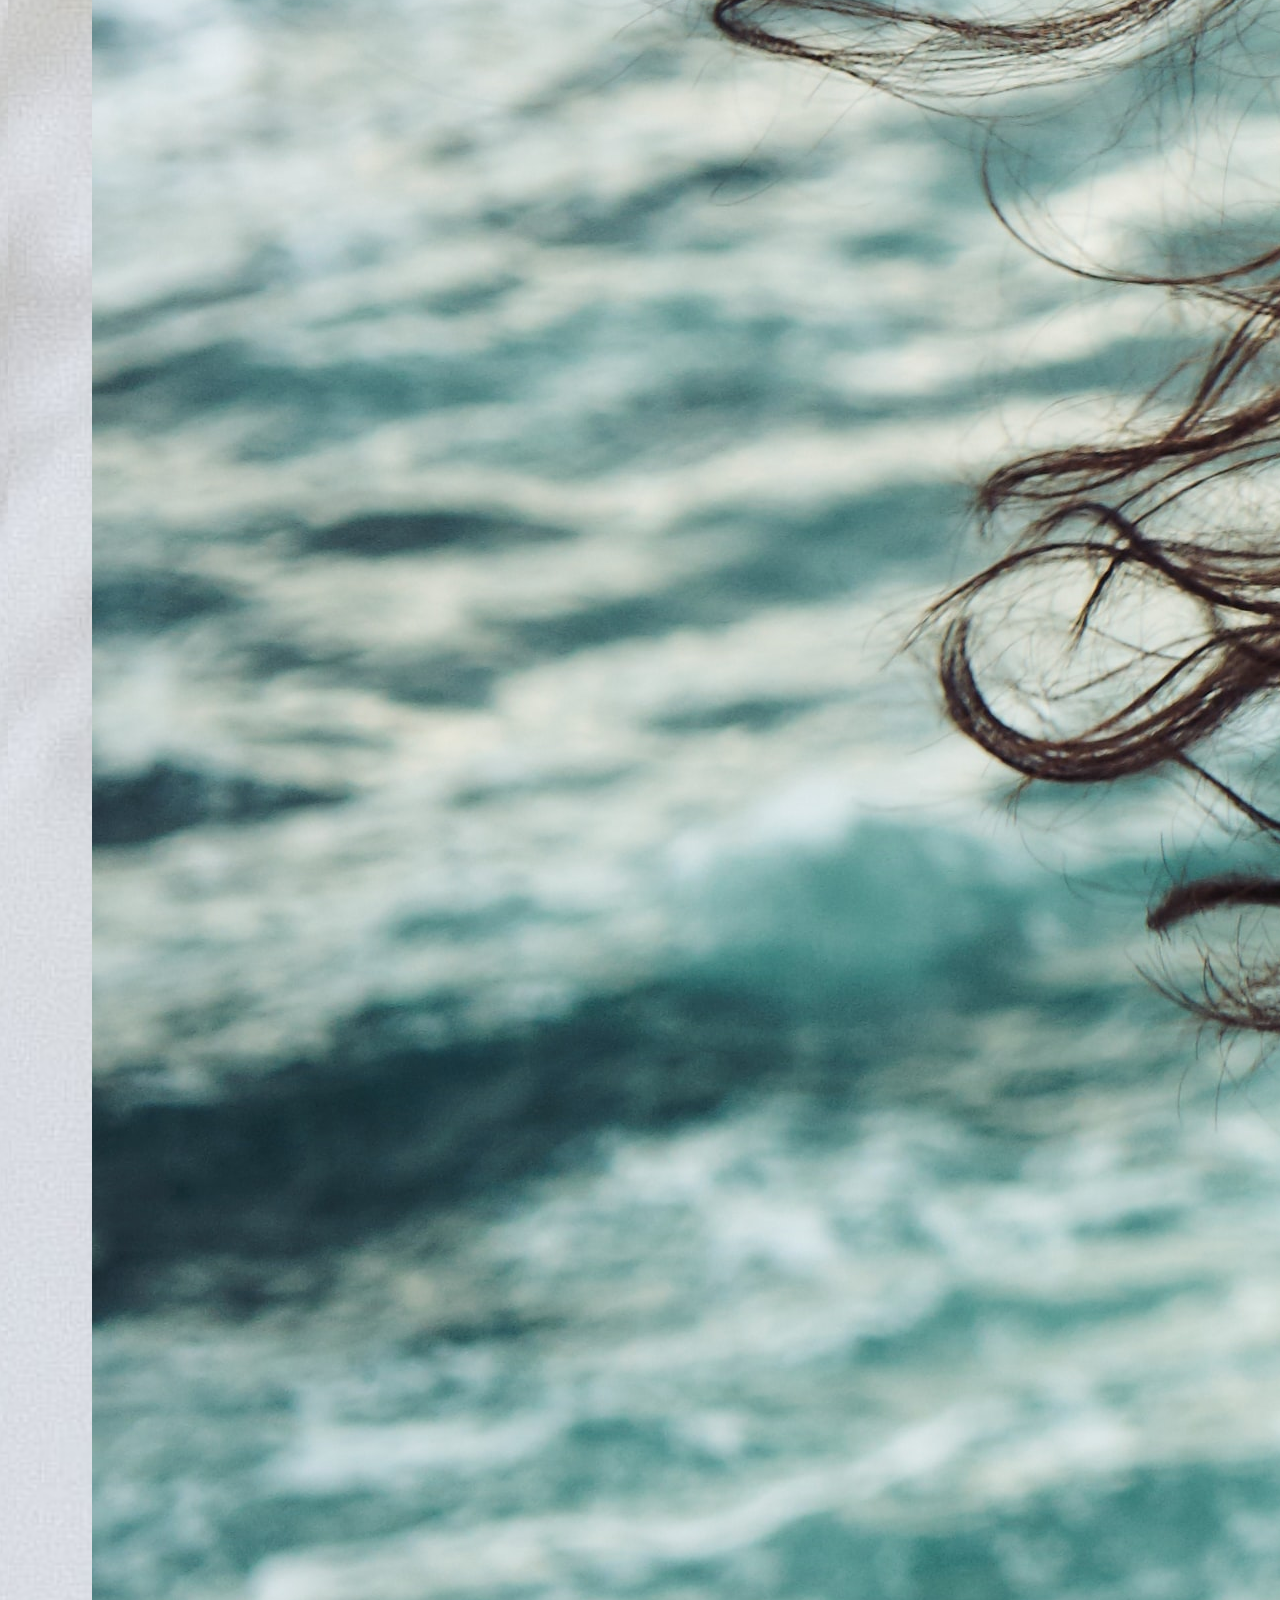
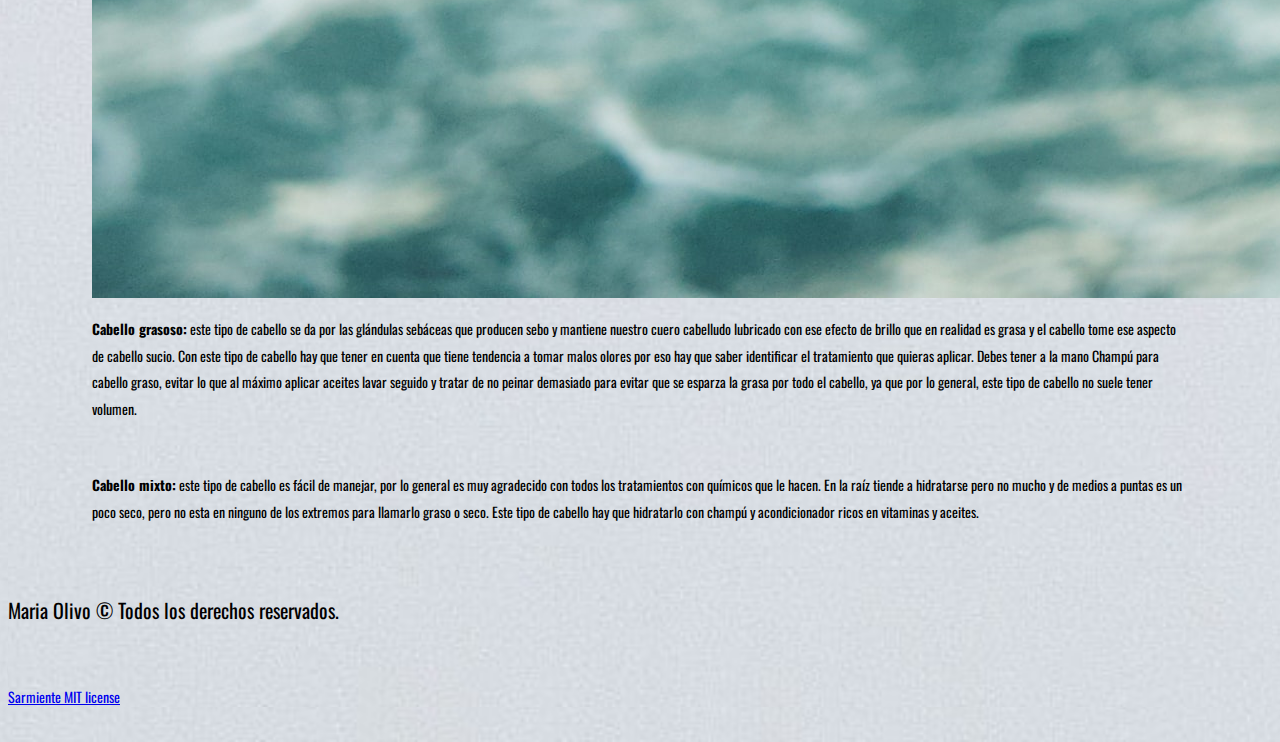
==== commit fc891107: "commit" ====
--- a/cabello.html
+++ b/cabello.html
@@ -19,7 +19,7 @@
     <nav class="navbar">
         <div class="container">
             <div class="navbar-brand">
-                <a class="navbar-item" href="https://sarmiente.github.io/maria/">
+                <a class="navbar-item" href="index.html">
                         <h1 id="logo" class="title is-4">Maria Olivo</h1>
                     </a>
                 <span class="navbar-burger burger" data-target="navbarMenu">
@@ -30,11 +30,11 @@
             </div>
             <div id="navbarMenu" class="navbar-menu">
                 <div class="navbar-end">
-                    <a  href="/index.html" class="navbar-item">
+                    <a  href="index.html" class="navbar-item">
                             Inicio
                         </a>
                     
-                    <a href="/contact.html" class="navbar-item">
+                    <a href="contact.html" class="navbar-item">
                             Contacto
                         </a>
                     
@@ -158,7 +158,7 @@
 }
 #logo {
     font-family: 'Lobster', cursive;
-    font-size: 35px;
+    font-size: 25px;
     font-weight: bold;
     color: #91972A;
 }
